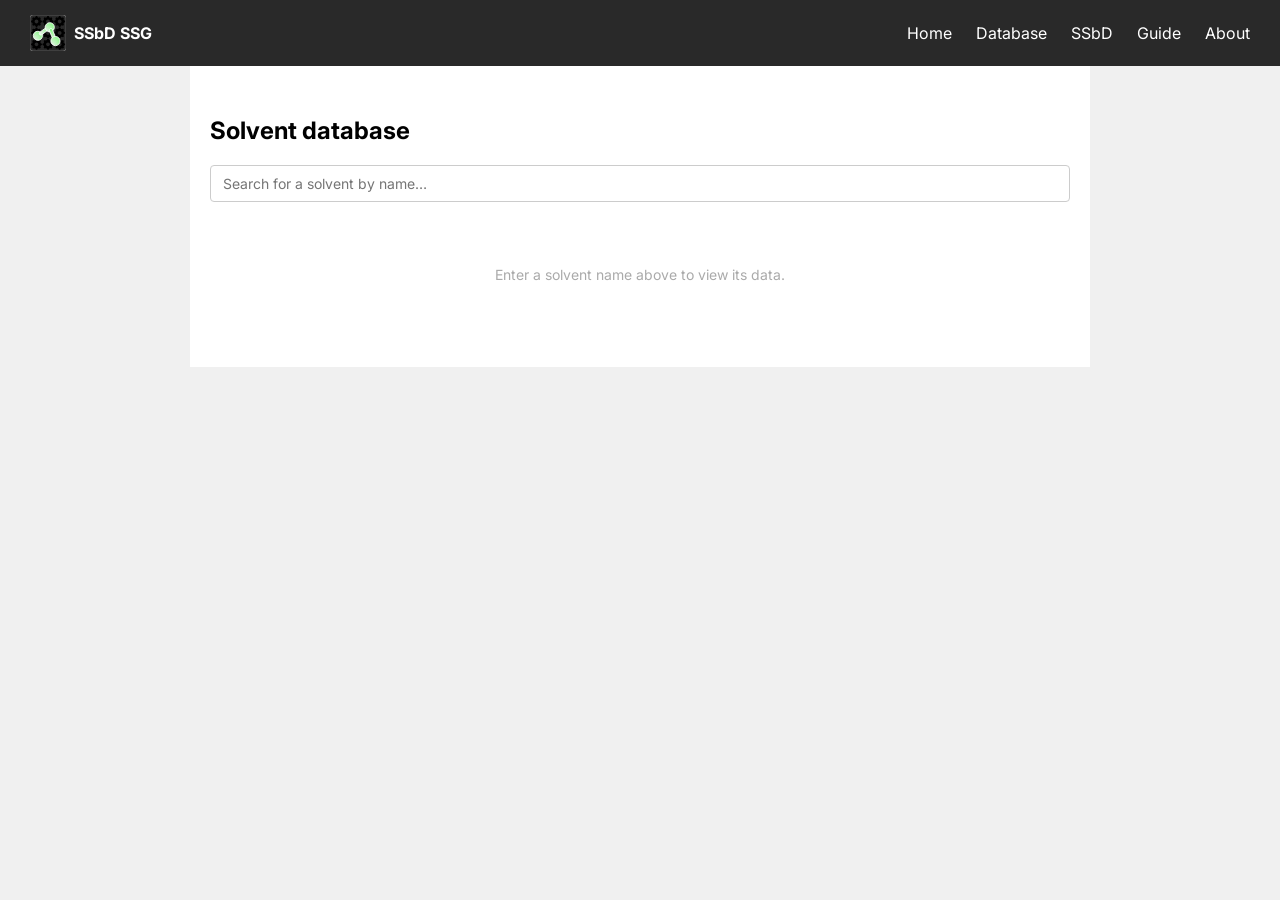
==== database.html @ 384fbece "Add files via upload" ====
<!DOCTYPE html>
<html lang="en">
<head>
    <meta charset="UTF-8">
    <title>SSbD SSG – Solvent Database</title>
    <link rel="stylesheet" href="style.css">
    <link rel="preconnect" href="https://fonts.googleapis.com">
    <link rel="preconnect" href="https://fonts.gstatic.com" crossorigin>
    <link href="https://fonts.googleapis.com/css2?family=Inter:ital,opsz,wght@0,14..32,100..900;1,14..32,100..900&display=swap" rel="stylesheet">
    <style>
        .page-content { max-width: 860px; }

        /* ── Search box ───────────────────────────────────────────────────── */
        .search-wrap {
            position: relative;
            margin-bottom: 24px;
        }
        .search-wrap input {
            width: 100%;
            padding: 9px 12px;
            font-size: 14px;
            font-family: inherit;
            border: 1px solid #ccc;
            border-radius: 4px;
            box-sizing: border-box;
        }
        .search-wrap input:focus { outline: none; border-color: #444; }

        .search-dropdown {
            display: none;
            position: absolute;
            top: 100%;
            left: 0; right: 0;
            background: white;
            border: 1px solid #ccc;
            border-top: none;
            border-radius: 0 0 4px 4px;
            max-height: 260px;
            overflow-y: auto;
            z-index: 100;
            box-shadow: 0 4px 8px rgba(0,0,0,0.08);
        }
        .search-dropdown.open { display: block; }
        .search-item {
            padding: 8px 12px;
            font-size: 13px;
            cursor: pointer;
            border-bottom: 1px solid #f0f0f0;
        }
        .search-item:last-child { border-bottom: none; }
        .search-item:hover, .search-item.active { background: #f0f0f0; }
        .search-item em {
            font-style: normal;
            font-weight: 600;
            color: #444;
        }
        .no-results {
            padding: 8px 12px;
            font-size: 13px;
            color: #888;
        }

        /* ── Detail table ─────────────────────────────────────────────────── */
        #detail-placeholder {
            color: #aaa;
            font-size: 14px;
            text-align: center;
            padding: 40px 0;
        }
        table.detail-table {
            width: 100%;
            border-collapse: collapse;
            font-size: 13px;
        }
        table.detail-table td {
            padding: 5px 10px;
            vertical-align: top;
            border-bottom: 1px solid #f0f0f0;
        }
        table.detail-table tr:last-child td { border-bottom: none; }
        td.field-label {
            width: 52%;
            color: #555;
            padding-right: 16px;
        }
        td.field-value {
            color: #222;
            word-break: break-word;
        }
        td.field-value a {
            color: #444;
            word-break: break-all;
        }
        /* Source rows */
        tr.source-row td {
            font-size: 11px;
            color: #999;
            padding-top: 1px;
            padding-bottom: 5px;
        }
        /* Section header rows */
        tr.section-header td {
            background: #f0f0f0;
            font-weight: 700;
            font-size: 11px;
            text-transform: uppercase;
            letter-spacing: 0.06em;
            color: #444;
            padding: 7px 10px;
            border-bottom: 1px solid #ccc;
            border-top: 1px solid #ccc;
        }
        /* Empty value */
        .empty-val { color: #bbb; }

        /* ── Reference solvent column ──────────────────────────────────────── */
        td.field-ref {
            color: #999;
            font-style: italic;
            word-break: break-word;
            border-left: 1px solid #f0f0f0;
            padding-left: 12px;
        }
        th.ref-header {
            width: 30%;
            color: #aaa;
            font-size: 11px;
            font-weight: 600;
            font-style: italic;
            padding: 4px 10px 4px 12px;
            border-bottom: 2px solid #e0e0e0;
            border-left: 1px solid #f0f0f0;
        }

        /* ── Structure viewer ──────────────────────────────────────────────── */
        .struct-header {
            display: flex;
            gap: 20px;
            margin-bottom: 20px;
            align-items: flex-start;
        }
        .mol-wrap { flex: 0 0 260px; }
        #mol-viewer {
            width: 260px;
            height: 220px;
            position: relative;
            border: 1px solid #ddd;
            border-radius: 4px;
            background: white;
        }
        .mol-controls {
            display: flex;
            gap: 4px;
            justify-content: center;
            margin-top: 5px;
        }
        .mol-btn {
            font-size: 11px;
            font-family: inherit;
            padding: 2px 8px;
            border: 1px solid #ccc;
            border-radius: 3px;
            background: white;
            color: #555;
            cursor: pointer;
        }
        .mol-btn:hover  { background: #f0f0f0; border-color: #444; color: #444; }
        .mol-btn.active { background: #555; border-color: #444; color: white; }
        #mol-status {
            font-size: 11px;
            color: #aaa;
            text-align: center;
            margin-top: 3px;
            min-height: 15px;
        }
        .mol-identity {
            flex: 1;
            min-width: 0;
        }
        .mol-identity .solvent-name {
            font-size: 17px;
            font-weight: 700;
            color: #222;
            margin-bottom: 10px;
        }
        .mol-identity .id-row {
            display: flex;
            gap: 8px;
            font-size: 12px;
            margin-bottom: 4px;
        }
        .mol-identity .id-row .id-key { color: #aaa; flex: 0 0 60px; }
        .mol-identity .id-row .id-val { color: #333; word-break: break-all; font-family: monospace; }

        /* ── Combined conversion + metrics card ───────────────────────────── */
        .conv-gc-card {
            background: white;
            border: 1px solid #ddd;
            border-radius: 4px;
            padding: 10px 12px;
            margin-bottom: 20px;
        }
        .conv-gc-card h4 {
            margin: 0 0 10px;
            font-size: 11px;
            text-transform: uppercase;
            letter-spacing: 0.05em;
            color: #444;
        }
        /* Two columns: chart left, PMI bars right */
        .conv-gc-row {
            display: grid;
            grid-template-columns: 1fr 220px;
            gap: 16px;
            align-items: start;
        }
        @media (max-width: 640px) {
            .conv-gc-row { grid-template-columns: 1fr; }
        }
        /* Donuts + legend strip below the chart row */
        .gc-donuts-row {
            margin-top: 14px;
            padding-top: 12px;
            border-top: 1px solid #f0f0f0;
        }
        .gc-donuts {
            display: flex;
            gap: 8px;
            flex-wrap: wrap;
            align-items: flex-start;
        }
        .gc-donut-item { text-align: center; }
        .gc-donut-label {
            font-size: 10px;
            color: #555;
            text-transform: uppercase;
            letter-spacing: 0.04em;
            margin-top: 2px;
        }
        .gc-panel-title {
            font-size: 11px;
            font-weight: 600;
            color: #555;
            margin-bottom: 6px;
        }
        .gc-pmi-label {
            font-size: 10px;
            color: #444;
            text-transform: uppercase;
            letter-spacing: 0.05em;
            font-weight: 600;
            margin-bottom: 10px;
        }
        .gc-note {
            font-size: 11px;
            color: #aaa;
            margin-top: 6px;
            font-style: italic;
        }
        .gc-legend {
            display: flex;
            gap: 12px;
            flex-wrap: wrap;
            margin-top: 10px;
            font-size: 11px;
            color: #666;
        }
        .gc-legend-item { display: flex; align-items: center; gap: 4px; }
        .gc-legend-swatch {
            display: inline-block;
            width: 10px; height: 10px;
            border-radius: 2px;
        }
    </style>
</head>
<script src="state.js"></script>
<script src="solventData.js"></script>
<script src="conversion.js"></script>
<script src="https://3dmol.org/build/3Dmol-min.js" async></script>
<body>

<div class="navbar">
    <a href="index.html" style="display:flex;align-items:center;gap:8px;text-decoration:none;">
        <img src="logo.svg" alt="SSbD SSG logo" style="height:36px;width:36px;border-radius:3px;">
        <strong style="color:white;">SSbD SSG</strong>
    </a>
    <div>
        <a href="index.html">Home</a>
        <a href="database.html">Database</a>
        <a href="ssbd.html">SSbD</a>
        <a href="guide.html">Guide</a>
        <a href="about.html">About</a>
    </div>
</div>

<div class="page-content">
    <h2 style="margin-bottom:20px;">Solvent database</h2>

    <!-- Search -->
    <div class="search-wrap">
        <input type="text" id="solvent-search" placeholder="Search for a solvent by name…" autocomplete="off">
        <div class="search-dropdown" id="search-dropdown"></div>
    </div>

    <!-- Detail panel -->
    <div id="detail-panel">
        <p id="detail-placeholder">Enter a solvent name above to view its data.</p>
    </div>
</div>

<script>
// ── Restore state from URL hash (file:// cross-page compat) ──────────────
(function () {
    const h = window.location.hash;
    if (h.startsWith('#st=')) {
        try { saveState(JSON.parse(decodeURIComponent(h.slice(4)))); } catch (e) {}
        history.replaceState(null, '', window.location.pathname);
    }
})();

// ── Field layout ────────────────────────────────────────────────────────────
// Each group: { heading, rows }
// Each row: string (field key) | { label, key } | { label, keys:[], src } | 'hazards'
// A string key is displayed with the key as the label.
// src: the associated source field key (shown as a small source row below).

const FIELD_GROUPS = [
  { heading: 'Identity', rows: [
    'Name', 'CAS', 'Formula', 'SMILES', 'InChI',
  ]},
  { heading: 'Availability', rows: [
    { label: 'Cost per litre',                 key: 'Cost /EUR per L' },
    { label: 'Availability',                   key: 'Availability' },
    { label: 'Petrochemical feedstock',        key: 'Petrochemical feedstock' },
    { label: 'Petrochemical production',       key: 'Petrochemical production' },
    { label: 'Renewable feedstock',            key: 'Renewable feedstock' },
    { label: 'Renewable production',           key: 'Renewable production' },
    { label: 'Bio-based cost',                 key: 'Bio-based cost /EUR per L' },
    { label: 'Bio-based solvent availability', key: 'Bio-based solvent availability' },
  ]},
  { heading: 'Polarity & solubility parameters', rows: [
    { label: 'Dispersion forces (δD) /MPa½',   key: 'Dispersion forces /MPa\u00bd',         src: 'Source: solubility parameters' },
    { label: 'Dipole forces (δP) /MPa½',        key: 'Dipole forces /MPa\u00bd',             src: 'Source: solubility parameters' },
    { label: 'Hydrogen bonding (δH) /MPa½',     key: 'Hydrogen bonding forces /MPa\u00bd',   src: 'Source: solubility parameters' },
    { label: 'H-bond donating ability (α)',      key: 'Hydrogen bond donating ability',        src: 'Source: solvatochromism' },
    { label: 'Dipolarity (π*)',                  key: 'Dipolarity',                            src: 'Source: solvatochromism' },
    { label: 'Polarisability correction (δ)',    key: 'Polarisability correction factor',      src: 'Source: solvatochromism' },
    { label: 'log(K\u2092\u1d42)',               key: 'log(KOW)',                              src: 'Source: logKOW' },
    { label: 'Solubility in water /g mL⁻¹',     key: 'Solubility in water /g per mL',         src: 'Source: solubility in water' },
    { label: 'Solubility of water in solvent /g mL⁻¹', key: 'Solubility of water in this solvent /g per mL', src: 'Source: solubility of water' },
  ]},
  { heading: 'Physical properties', rows: [
    { label: 'Melting point /°C',              key: 'Melting point /\u00b0C',                src: 'Source: melting point' },
    { label: 'Boiling point /°C',              key: 'Boiling point /\u00b0C',               src: 'Source: boiling point' },
    { label: 'Vapour pressure /mmHg',          key: 'Vapour pressure /mmHg',                src: 'Source: vapour pressure' },
    { label: 'Temperature for VP /°C',         key: 'Temperature for vapour pressure /\u00b0C' },
    { label: 'Density /g mL⁻¹',               key: 'Density /g per mL',                    src: 'Source: density' },
    { label: 'Dynamic viscosity /cP',          key: 'Dynamic viscosity /cP',                src: 'Source: viscosity' },
    { label: 'Temperature for viscosity /°C',  key: 'Temperature for viscosity /\u00b0C' },
    { label: 'Surface tension /mN m⁻¹',        key: 'Surface tension /dynes per cm',        src: 'Source: surface tension' },
  ]},
  { heading: 'Fire & safety', rows: [
    { label: 'Flash point /°C',                key: 'Flash Point /\u00b0C',                 src: 'Source: FP' },
    { label: 'Autoignition temperature /°C',   key: 'Autoignition temperature /\u00b0C',    src: 'Source: AIT' },
    { label: 'Upper explosion limit /%',       key: 'Upper explosion limit /%',             src: 'Source: upper explosion' },
    { label: 'Lower explosion limit /%',       key: 'Lower explosion limit /%',             src: 'Source: lower explosion' },
    { label: 'Electrical conductivity /10⁻¹ S cm⁻¹', key: 'Electrical conductivity /10-1 S per cm', src: 'Source: conductivity' },
  ]},
  { heading: 'Hazard statements', rows: [ 'hazards' ] },
  { heading: 'Toxicology', rows: [
    { label: 'Dermal LD₅₀ /mg kg⁻¹',          key: 'Dermal LD50 /mg per kg',               src: 'Source: acute toxicity' },
    { label: 'Oral LD₅₀ /mg kg⁻¹',            key: 'Oral LD50 /mg per kg' },
    { label: 'Inhalation LC₅₀ /mg m⁻³',       key: 'Inhalation LC50 /mg per m3' },
    { label: 'SVHC conditions',                key: 'Conditions' },
    { label: 'OEL long term (8 hr) /mg m⁻³',  key: 'Long term occupational exposure limit (8 hr) /mg per m3', src: 'Source: OEL' },
    { label: 'OEL long term (8 hr) /ppm',      key: 'Long term occupational exposure limit (8 hr) /ppm' },
    { label: 'OEL short term (15 min) /mg m⁻³', key: 'Short term occupational exposure limit (15 min) /mg per m3' },
    { label: 'OEL short term (15 min) /ppm',   key: 'Short term occupational exposure limit (15 min) /ppm' },
    { label: 'DNEL long term inhalation /mg m⁻³', key: 'DNEL (long term inhalation) /mg per m3', src: 'Source: DNEL' },
    { label: 'DNEL short term inhalation /mg m⁻³', key: 'DNEL (short term inhalation) /mg per m3' },
    { label: 'DNEL long term dermal /mg kg⁻¹ day⁻¹', key: 'DNEL (long term dermal) /mg per kg per day' },
  ]},
  { heading: 'Environmental fate', rows: [
    { label: 'Partition to air /%',            key: 'Air /%',                               src: 'Source: environmental partition' },
    { label: 'Partition to water /%',          key: 'Water /%' },
    { label: 'Partition to soil /%',           key: 'Soil /%' },
    { label: 'Partition to sediment /%',       key: 'Sediment /%' },
    { label: 'Photodegradation half-life /days', key: 'Photodegradation halflife /days',    src: 'Source: atmospheric halflife' },
    { label: 'Biodegradation in water',        key: 'Biodegradation in water',              src: 'Source: biodegradation' },
    { label: 'BCF /L kg⁻¹',                   key: 'BCF (aquatic organisms, preferably fish) / L per kg', src: 'Source: BCF' },
    { label: 'NOEC /mg L⁻¹',                  key: 'NOEC /mg per L',                       src: 'Source: ecotoxicity' },
  ]},
  { heading: 'Life cycle assessment', rows: [
    { label: 'Production energy /MJ kg⁻¹',    key: 'Production energy /MJ per kg',         src: 'Source: production energy' },
    { label: 'Incineration energy balance /MJ kg⁻¹', key: 'Net incineration energy balance /MJ per kg', src: 'Source: incineration energy' },
    { label: 'Climate change (cradle-to-gate) /kg CO₂-eq kg⁻¹', key: 'Climate change (cradle to gate) /kg CO2-eq. per kg', src: 'Source: climate change impact' },
    { label: 'Water use (production) /L kg⁻¹', key: 'Water use (production) /L per kg',   src: 'Source: water use impact' },
  ]},
];

const H_CODES = [
  'H224','H225','H226','H227','H280',
  'H314','H318','H302','H312','H332','H315','H317','H319','H320','H335','H336',
  'H300','H301','H310','H311','H330','H331','H304','H305','H334',
  'H340','H341','H350','H351','H360','H361','H370','H371','H372','H373',
  'H400','H410','H411','H412','H413','H420',
];
const EUH_CODES = [
  'EUH019','EUH059','EUH066','EUH070','EUH071',
  'EUH208','EUH380','EUH381','EUH430','EUH431',
  'EUH440','EUH441','EUH450','EUH451',
];

// ── Data loading ─────────────────────────────────────────────────────────────

let solventData = SOLVENT_DATA;

// ── Search logic ──────────────────────────────────────────────────────────────

const searchInput  = document.getElementById('solvent-search');
const dropdown     = document.getElementById('search-dropdown');
let activeIdx = -1;

searchInput.addEventListener('input', function () {
    const q = this.value.trim().toLowerCase();
    activeIdx = -1;
    if (!q) { dropdown.classList.remove('open'); return; }

    const matches = solventData
        .filter(s => s['Name'].toLowerCase().includes(q) ||
            (s['CAS'] || '').includes(q) ||
            ['altName1','altName2','altName3'].some(k => (s[k] || '').toLowerCase().includes(q)))
        .sort((a, b) => { const ka = a['Name'].toLowerCase(), kb = b['Name'].toLowerCase(); return ka < kb ? -1 : ka > kb ? 1 : 0; })
        .slice(0, 12);

    if (!matches.length) {
        dropdown.innerHTML = '<div class="no-results">No solvents found.</div>';
    } else {
        dropdown.innerHTML = matches.map((s, i) => {
            const nameMatch = s['Name'].toLowerCase().includes(q);
            const matchedAlt = !nameMatch && ['altName1','altName2','altName3'].map(k => s[k] || '').find(a => a.toLowerCase().includes(q));
            const matchedCas = !nameMatch && !matchedAlt && (s['CAS'] || '').includes(q);
            const sub = matchedAlt ? ` <span style="font-size:11px;color:#888;">(${highlight(matchedAlt, q)})</span>`
                      : matchedCas ? ` <span style="font-size:11px;color:#888;">(CAS ${highlight(s['CAS'], q)})</span>`
                      : '';
            return `<div class="search-item" data-idx="${i}" data-name="${s['Name']}">
                ${highlight(s['Name'], q)}${sub}
            </div>`;
        }).join('');
        dropdown.querySelectorAll('.search-item').forEach(el => {
            el.addEventListener('mousedown', function (e) {
                e.preventDefault();
                selectSolvent(this.dataset.name);
            });
        });
    }
    dropdown.classList.add('open');
});

searchInput.addEventListener('keydown', function (e) {
    const items = dropdown.querySelectorAll('.search-item');
    if (e.key === 'ArrowDown') {
        activeIdx = Math.min(activeIdx + 1, items.length - 1);
        updateActive(items);
    } else if (e.key === 'ArrowUp') {
        activeIdx = Math.max(activeIdx - 1, 0);
        updateActive(items);
    } else if (e.key === 'Enter') {
        if (activeIdx >= 0 && items[activeIdx]) {
            selectSolvent(items[activeIdx].dataset.name);
        }
    } else if (e.key === 'Escape') {
        dropdown.classList.remove('open');
    }
});

searchInput.addEventListener('blur', () => {
    setTimeout(() => dropdown.classList.remove('open'), 150);
});

function updateActive(items) {
    items.forEach((el, i) => el.classList.toggle('active', i === activeIdx));
}

function highlight(name, q) {
    const idx = name.toLowerCase().indexOf(q);
    if (idx < 0) return name;
    return name.slice(0, idx) +
           '<em>' + name.slice(idx, idx + q.length) + '</em>' +
           name.slice(idx + q.length);
}

function selectSolvent(name) {
    const solvent = solventData.find(s => s['Name'] === name);
    if (!solvent) return;
    searchInput.value = name;
    dropdown.classList.remove('open');
    renderDetail(solvent);
}

// ── Green Chemistry Metrics ───────────────────────────────────────────────────
// Equations sourced from: github.com/jamesrsherwood/GreenChemMetrics
//   Atom Economy = productRMM / Σ(reactantRMMs) × 100%
//   Yield        = LSER-predicted conversion at reaction time
//   RME          = actual product mass / total reactant mass × 100%
//   PMI          = total input mass / actual product mass
//
// Masses: reactant_i (kg) = [conc_i] × V × RMM_i / 1000
//         solvent (kg)    = V × ρ   (density in g/mL = kg/L)
//         other (kg)      = otherReagents.mass from Settings

function gcDonut(pct, color, label) {
    const S = 100, cx = 50, cy = 43, r = 30, sw = 9;
    const circ = 2 * Math.PI * r;
    const capped = pct !== null ? Math.min(Math.max(pct, 0), 100) : 0;
    const dash = capped / 100 * circ, gap = circ - dash;
    const valText = pct !== null ? pct.toFixed(0) + '%' : '—';
    const valFill = pct !== null ? '#222' : '#ccc';
    return `<div class="gc-donut-item">
        <svg viewBox="0 0 ${S} ${S - 12}" style="width:${S}px;height:${S - 12}px;">
            <circle cx="${cx}" cy="${cy}" r="${r}" fill="none" stroke="#e8e8e8" stroke-width="${sw}"/>
            ${pct !== null ? `<circle cx="${cx}" cy="${cy}" r="${r}" fill="none" stroke="${color}"
                stroke-width="${sw}" stroke-linecap="round"
                stroke-dasharray="${dash.toFixed(2)} ${gap.toFixed(2)}"
                transform="rotate(-90 ${cx} ${cy})"/>` : ''}
            <text x="${cx}" y="${cy + 6}" text-anchor="middle"
                font-size="14" font-weight="700" fill="${valFill}" font-family="inherit">${valText}</text>
        </svg>
        <div class="gc-donut-label">${label}</div>
    </div>`;
}

// Compute all GC metrics for one solvent. Returns plain data object (no HTML).
// overrideTimeH: if provided, overrides st.reactionTime for yield/RME/PMI calculation.
function computeGcData(s, st, overrideTimeH) {
    const scale  = parseFloat(st.scale) || 100;
    const rxA    = st.reactantX || {}, rxB = st.reactantY || {};
    const rxC    = st.reactantZ || {}, prod = st.product  || {};
    const other  = st.otherReagents || {};
    const rmmA   = parseFloat(rxA.rmm),  rmmB = parseFloat(rxB.rmm);
    const rmmC   = parseFloat(rxC.rmm),  rmmP = parseFloat(prod.rmm);
    const concA  = parseFloat(rxA.conc), concB = parseFloat(rxB.conc);
    const concC  = parseFloat(rxC.conc);
    const hasRMMs  = rmmA > 0 && rmmB > 0 && rmmP > 0;
    const hasConcs = concA > 0 && concB > 0;
    const hasC     = rmmC > 0 && concC > 0;

    let atomEconomy = null, yieldPct = null, rme = null, pmi = null;
    let segments = null, totalInput_kg = null, note = null;

    if (hasRMMs)
        atomEconomy = rmmP / (rmmA + rmmB + (hasC ? rmmC : 0)) * 100;

    if (hasConcs) {
        const entry = CONVERSION.LSER[st.reaction];
        if (entry) {
            const profile = CONVERSION.computeProfile(
                st.reaction, s, concA,
                (entry.b_order != null && entry.b_order > 0) ? concB : null,
                (entry.c_order != null && entry.c_order > 0 && hasC) ? concC : null,
            );
            if (profile && profile.time_hours.length >= 2) {
                const rtH = (overrideTimeH != null)
                    ? overrideTimeH
                    : Math.max(0.01, parseFloat(st.reactionTime) || 12);
                yieldPct = CONVERSION.conversionAtTime(profile, rtH);
            }
        }
    }

    if (hasRMMs && hasConcs) {
        const massA_kg = concA * scale * rmmA / 1000;
        const massB_kg = concB * scale * rmmB / 1000;
        const massC_kg = hasC ? concC * scale * rmmC / 1000 : 0;
        const totalReactant_kg = massA_kg + massB_kg + massC_kg;
        const moles = [concA * scale, concB * scale];
        if (hasC) moles.push(concC * scale);
        const massProductTheo_kg = Math.min(...moles) * rmmP / 1000;
        const massProductActual_kg = yieldPct !== null
            ? massProductTheo_kg * yieldPct / 100 : null;

        if (massProductActual_kg !== null && totalReactant_kg > 0)
            rme = massProductActual_kg / totalReactant_kg * 100;

        const density        = parseFloat(s['Density /g per mL']); // g/mL = kg/L
        const massSolvent_kg = density > 0 ? scale * density : null;
        const massOther_kg   = parseFloat(other.mass) || 0;

        if (massProductActual_kg > 0 && massSolvent_kg !== null) {
            totalInput_kg = totalReactant_kg + massSolvent_kg + massOther_kg;
            pmi = totalInput_kg / massProductActual_kg;
            segments = [
                { mass_kg: totalReactant_kg, color: '#4caf50' },
                { mass_kg: massSolvent_kg,   color: '#ff9800' },
                { mass_kg: massOther_kg,     color: '#2196f3' },
            ];
        } else if (massSolvent_kg === null) {
            note = 'Solvent density not available — PMI cannot be computed.';
        } else {
            note = 'Predicted product mass is zero — check concentrations and reaction time.';
        }
    }

    if (!note) {
        if (!hasRMMs)             note = 'Set reactant &amp; product RMMs in Settings.';
        else if (!hasConcs)       note = 'Set reactant concentrations in Settings.';
        else if (yieldPct === null) note = 'LSER conversion unavailable — PMI requires a predicted yield.';
    }

    return { atomEconomy, yieldPct, rme, pmi, segments, totalInput_kg, note };
}

// Render one labeled PMI bar. Bar width is scaled so maxPMI fills BW pixels.
function gcPmiBarSingle(label, data, maxPMI, BW) {
    if (!data.pmi || !data.segments) return '';
    const barW = data.pmi / maxPMI * BW;
    let bx = 0;
    const rects = data.segments.filter(seg => seg.mass_kg > 0).map(seg => {
        const w = seg.mass_kg / data.totalInput_kg * barW;
        const rect = `<rect x="${bx.toFixed(1)}" y="0" width="${w.toFixed(1)}" height="16" fill="${seg.color}"/>`;
        bx += w;
        return rect;
    }).join('');
    return `<div style="margin-bottom:12px;">
        <div style="font-size:11px;color:#555;margin-bottom:3px;">${escHtml(label)}</div>
        <svg viewBox="0 0 ${BW} 16" style="width:100%;display:block;border-radius:2px;overflow:hidden;">
            <rect x="0" y="0" width="${BW}" height="16" fill="#f0f0f0"/>
            ${rects}
        </svg>
        <div style="font-size:11px;color:#333;margin-top:3px;">PMI&nbsp;=&nbsp;<strong>${data.pmi.toFixed(1)}</strong></div>
    </div>`;
}

// Returns the PMI bars section HTML. Both bars share the same scale (maxPMI).
// overrideTimeH: if provided, uses this time instead of st.reactionTime.
function gcPmiSectionHtml(s, refSolvent, st, overrideTimeH) {
    const mainData = computeGcData(s, st, overrideTimeH);
    const refData  = refSolvent ? computeGcData(refSolvent, st, overrideTimeH) : null;

    const pmis = [mainData.pmi, refData ? refData.pmi : null].filter(v => v !== null);
    if (!pmis.length) {
        return `<div class="gc-pmi-label">Process Mass Intensity</div>
            <p class="gc-note">${mainData.note || ''}</p>`;
    }
    const maxPMI = Math.max(...pmis);
    const BW = 200;
    return `<div class="gc-pmi-label">Process Mass Intensity</div>
        ${gcPmiBarSingle(s['Name'] || '', mainData, maxPMI, BW)}
        ${refData ? gcPmiBarSingle((refSolvent['Name'] || '') + '\u202f(ref.)', refData, maxPMI, BW) : ''}
        ${mainData.note && !mainData.pmi ? `<p class="gc-note">${mainData.note}</p>` : ''}`;
}

// Returns the donuts + legend HTML.
// overrideTimeH: if provided, uses this time instead of st.reactionTime.
function gcDonutsSectionHtml(s, refSolvent, st, overrideTimeH) {
    const mainData = computeGcData(s, st, overrideTimeH);
    const refData  = refSolvent ? computeGcData(refSolvent, st, overrideTimeH) : null;
    const hasRef   = !!refData;

    const donutsHtml = hasRef
        ? `<div style="display:grid;grid-template-columns:1fr 1fr;gap:8px;">
               <div>
                   <div class="gc-panel-title">${escHtml(s['Name'] || '')}</div>
                   <div class="gc-donuts">
                       ${gcDonut(mainData.atomEconomy, '#4caf50', 'AE')}
                       ${gcDonut(mainData.yieldPct,    '#2196f3', 'Yield')}
                       ${gcDonut(mainData.rme,         '#ff9800', 'RME')}
                   </div>
               </div>
               <div>
                   <div class="gc-panel-title">${escHtml(refSolvent['Name'] || '')}\u202f(ref.)</div>
                   <div class="gc-donuts">
                       ${gcDonut(refData.atomEconomy, '#4caf50', 'AE')}
                       ${gcDonut(refData.yieldPct,    '#2196f3', 'Yield')}
                       ${gcDonut(refData.rme,         '#ff9800', 'RME')}
                   </div>
               </div>
           </div>`
        : `<div class="gc-donuts">
               ${gcDonut(mainData.atomEconomy, '#4caf50', 'Atom economy')}
               ${gcDonut(mainData.yieldPct,    '#2196f3', 'Yield')}
               ${gcDonut(mainData.rme,         '#ff9800', 'RME')}
           </div>`;

    const legendItems = [
        { color: '#4caf50', label: 'Reactants'     },
        { color: '#ff9800', label: 'Solvent'        },
        { color: '#2196f3', label: 'Other reagents' },
    ];
    const legend = `<div class="gc-legend">
        ${legendItems.map(l =>
            `<span class="gc-legend-item">
                <span class="gc-legend-swatch" style="background:${l.color};"></span>${l.label}
            </span>`
        ).join('')}
        <span style="color:#aaa;margin-left:auto;">
            Scale:\u202f${parseFloat(st.scale)||100}\u202fL
            &nbsp;·&nbsp; t\u202f=\u202f${parseFloat(st.reactionTime)||12}\u202fh
        </span>
    </div>`;

    return donutsHtml + legend;
}

// ── Conversion-vs-time chart with draggable time marker ───────────────────────

function convChart(solvent, st) {
    _convProfiles = null;
    _convLayout   = null;

    const reaction = st.reaction;
    const entry = CONVERSION.LSER[reaction];
    const noData = txt => `<em style="color:#aaa;font-size:11px;">${txt}</em>`;
    if (!entry) return noData('No LSER data for this reaction type.');

    const concA = parseFloat(st.reactantX && st.reactantX.conc);
    const concB = parseFloat(st.reactantY && st.reactantY.conc);
    const concC = parseFloat(st.reactantZ && st.reactantZ.conc);
    const reactionTimeH = Math.max(0.01, parseFloat(st.reactionTime) || 12);

    function makeProfile(sv) {
        if (!sv) return null;
        return CONVERSION.computeProfile(
            reaction, sv,
            isNaN(concA) ? null : concA,
            (entry.b_order != null && entry.b_order > 0) ? (isNaN(concB) ? null : concB) : null,
            (entry.c_order != null && entry.c_order > 0) ? (isNaN(concC) ? null : concC) : null,
        );
    }

    const refName    = (st.referenceSolvent || '').trim();
    const refSolvent = refName
        ? solventData.find(sv => (sv['Name'] || '').trim().toLowerCase() === refName.toLowerCase())
        : null;

    const profileMain = makeProfile(solvent);
    const profileRef  = makeProfile(refSolvent);

    const mainHasData = profileMain && profileMain.time_hours.length >= 2;
    const refHasData  = profileRef  && profileRef.time_hours.length  >= 2;

    if (!mainHasData && !refHasData) {
        if (!profileMain && !profileRef)
            return noData('Conversion not available (polarity data required for this reaction).');
        return noData('Set reactant concentrations in Settings to compute conversion.');
    }

    // Store for drag handler
    _convProfiles = { main: profileMain, ref: profileRef, mainHasData, refHasData };

    const W = 580, H = 340;
    const ML = 70, MR = 12, MT = 34, MB = 60;
    const PW = W - ML - MR, PH = H - MT - MB;
    const xS = t => ML + Math.min(Math.max(+t, 0), 24) / 24 * PW;
    const yS = c => MT + PH - Math.min(Math.max(+c, 0), 100) / 100 * PH;

    _convLayout = { W, ML, MT, PH, PW };

    function makePoints(profile) {
        if (!profile || profile.time_hours.length < 2) return null;
        const pts = [];
        let lastConv = 0;
        for (let i = 0; i < profile.time_hours.length; i++) {
            const t = profile.time_hours[i];
            lastConv = profile.conv_pct[i];
            pts.push(`${xS(t).toFixed(1)},${yS(lastConv).toFixed(1)}`);
            if (t >= 24) break;
        }
        if (profile.time_hours[profile.time_hours.length - 1] < 24)
            pts.push(`${xS(24).toFixed(1)},${yS(lastConv).toFixed(1)}`);
        return pts.join(' ');
    }

    const mainPts = makePoints(profileMain);
    const refPts  = makePoints(profileRef);

    const gridLines = [25, 50, 75].map(pct =>
        `<line x1="${ML}" y1="${yS(pct).toFixed(1)}" x2="${W - MR}" y2="${yS(pct).toFixed(1)}" stroke="#e8e8e8" stroke-width="1"/>`
    ).join('');

    const yAxis = [0, 25, 50, 75, 100].map(pct =>
        `<text x="${ML - 8}" y="${(yS(pct) + 7).toFixed(1)}" text-anchor="end" font-size="22" fill="#555">${pct}%</text>`
    ).join('');

    const xAxis = [0, 6, 12, 18, 24].map(hr => {
        const x = xS(hr).toFixed(1);
        return `<line x1="${x}" y1="${MT + PH}" x2="${x}" y2="${MT + PH + 7}" stroke="#222" stroke-width="1.5"/>` +
               `<text x="${x}" y="${MT + PH + 28}" text-anchor="middle" font-size="22" fill="#555">${hr}h</text>`;
    }).join('');

    // Settings reaction time: subtle grey dashed reference (no label; drag marker carries the label)
    const rtX = xS(Math.min(reactionTimeH, 24)).toFixed(1);
    const settingsMarker =
        `<line x1="${rtX}" y1="${MT}" x2="${rtX}" y2="${MT + PH}" stroke="#ccc" stroke-width="1" stroke-dasharray="4,3"/>`;

    // Draggable marker — starts at the settings reaction time; updateDragTime() repositions it
    const dragMarker = `<g id="db-drag-marker">
        <line   id="db-drag-line"   x1="${rtX}" y1="${MT}" x2="${rtX}" y2="${MT + PH}"
                stroke="steelblue" stroke-width="2"/>
        <circle id="db-drag-handle" cx="${rtX}" cy="${MT}" r="7" fill="steelblue"/>
        <text   id="db-drag-label"  x="${rtX}"  y="${MT - 12}"
                text-anchor="middle" font-size="20" font-weight="600" fill="steelblue"
                font-family="inherit">${reactionTimeH}h</text>
    </g>`;

    // Legend — <tspan>s with IDs so updateDragTime() can patch conversion values in-place
    const mainConvAtT = mainHasData ? CONVERSION.conversionAtTime(profileMain, reactionTimeH) : null;
    const refConvAtT  = refHasData  ? CONVERSION.conversionAtTime(profileRef,  reactionTimeH) : null;
    const mainLabel   = (solvent['Name'] || '').substring(0, 24);
    const refLabel    = refSolvent ? (refSolvent['Name'] || '').substring(0, 24) : '';

    const LX = W - MR, LSW = 30;
    let legend = '';
    let ly = MT + PH - 10;
    if (refPts) {
        const cv = refConvAtT !== null ? ` \u2014 ${refConvAtT.toFixed(0)}%` : '';
        legend = `<line x1="${LX-LSW}" y1="${ly}" x2="${LX}" y2="${ly}" stroke="#aaa" stroke-width="2" stroke-dasharray="6,4"/>` +
                 `<text x="${LX-LSW-6}" y="${ly+7}" text-anchor="end" font-size="22" fill="#777">${refLabel}<tspan id="db-conv-ref">${cv}</tspan>\u202f(ref)</text>`;
        ly -= 30;
    }
    if (mainPts) {
        const cv = mainConvAtT !== null ? ` \u2014 ${mainConvAtT.toFixed(0)}%` : '';
        legend = `<line x1="${LX-LSW}" y1="${ly}" x2="${LX}" y2="${ly}" stroke="steelblue" stroke-width="2.5"/>` +
                 `<text x="${LX-LSW-6}" y="${ly+7}" text-anchor="end" font-size="22" fill="#333">${mainLabel}<tspan id="db-conv-main">${cv}</tspan></text>` +
                 legend;
    }

    let refMsg = '';
    if (refName && !refSolvent)
        refMsg = `<text x="${W-MR}" y="${MT+22}" text-anchor="end" font-size="22" fill="#c0392b">Reference "${refName}" not found</text>`;
    else if (!refName)
        refMsg = `<text x="${W-MR}" y="${MT+22}" text-anchor="end" font-size="22" fill="#bbb">Set reference solvent in Settings</text>`;

    // Transparent hit-area rect over the plot — captures mouse/touch for dragging
    const hitRect =
        `<rect id="db-conv-hit" x="${ML}" y="${MT - 24}" width="${PW}" height="${PH + 24}" fill="transparent" style="cursor:ew-resize;"/>`;

    return `<svg id="db-conv-svg" viewBox="0 0 ${W} ${H}"
            style="width:100%;display:block;user-select:none;" xmlns="http://www.w3.org/2000/svg">
        ${gridLines}
        <line x1="${ML}" y1="${MT}" x2="${ML}" y2="${MT + PH}" stroke="#222" stroke-width="2"/>
        <line x1="${ML}" y1="${MT + PH}" x2="${W - MR}" y2="${MT + PH}" stroke="#222" stroke-width="2"/>
        ${xAxis}${yAxis}
        ${settingsMarker}
        ${refPts  ? `<polyline points="${refPts}"  fill="none" stroke="#aaa" stroke-width="2" stroke-dasharray="6,4" stroke-linejoin="round"/>` : ''}
        ${mainPts ? `<polyline points="${mainPts}" fill="none" stroke="steelblue" stroke-width="2.5" stroke-linejoin="round"/>` : ''}
        ${mainHasData ? '' : `<text x="${ML + 8}" y="${yS(50)}" font-size="22" fill="#bbb">No polarity data for ${mainLabel}</text>`}
        ${dragMarker}
        ${legend}${refMsg}
        ${hitRect}
    </svg>`;
}

// ── Re-render detail when index.html changes the reference solvent ─────────────

let currentSolvent = null;
window.addEventListener('storage', e => {
    if (e.key === 'ssgUserSettings' && currentSolvent) renderDetail(currentSolvent);
});

// ── Drag-interactive chart state (local only, never written to Settings) ──────
let _convProfiles = null;  // { main, ref, mainHasData, refHasData }
let _convLayout   = null;  // { W, ML, MT, PH, PW }
let _dragCleanup  = null;  // removes window listeners from previous render

// ── Drag interaction for the conversion chart ─────────────────────────────────

function initConvDrag() {
    // Remove any listeners attached by a previous renderDetail() call
    if (_dragCleanup) { _dragCleanup(); _dragCleanup = null; }

    const svg = document.getElementById('db-conv-svg');
    const hit = document.getElementById('db-conv-hit');
    if (!svg || !hit || !_convLayout) return;

    let dragging = false;

    function getT(e) {
        const rect = svg.getBoundingClientRect();
        const clientX = e.touches ? e.touches[0].clientX : e.clientX;
        // Map from CSS pixels → SVG viewBox x → time 0–24 h
        const svgX = (clientX - rect.left) / rect.width * _convLayout.W;
        return Math.min(Math.max((svgX - _convLayout.ML) / _convLayout.PW * 24, 0), 24);
    }

    function onStart(e) { dragging = true;  e.preventDefault(); updateDragTime(getT(e)); }
    function onMove(e)  { if (!dragging) return; e.preventDefault(); updateDragTime(getT(e)); }
    function onEnd()    { dragging = false; }

    hit.addEventListener('mousedown',  onStart);
    hit.addEventListener('touchstart', onStart, { passive: false });
    window.addEventListener('mousemove',  onMove);
    window.addEventListener('mouseup',    onEnd);
    window.addEventListener('touchmove',  onMove, { passive: false });
    window.addEventListener('touchend',   onEnd);

    _dragCleanup = () => {
        hit.removeEventListener('mousedown',  onStart);
        hit.removeEventListener('touchstart', onStart);
        window.removeEventListener('mousemove',  onMove);
        window.removeEventListener('mouseup',    onEnd);
        window.removeEventListener('touchmove',  onMove);
        window.removeEventListener('touchend',   onEnd);
    };
}

function updateDragTime(t) {
    if (!_convLayout) return;
    const { W, ML, MT, PH, PW } = _convLayout;
    const x = (ML + t / 24 * PW).toFixed(1);

    // Move the draggable marker elements
    const line   = document.getElementById('db-drag-line');
    const handle = document.getElementById('db-drag-handle');
    const label  = document.getElementById('db-drag-label');
    if (line)   { line.setAttribute('x1', x); line.setAttribute('x2', x); }
    if (handle) { handle.setAttribute('cx', x); }
    if (label)  { label.setAttribute('x', x); label.textContent = t.toFixed(1) + 'h'; }

    // Patch conversion values in the chart legend (tspan elements)
    if (_convProfiles) {
        const mainConv = _convProfiles.mainHasData
            ? CONVERSION.conversionAtTime(_convProfiles.main, t) : null;
        const refConv  = _convProfiles.refHasData
            ? CONVERSION.conversionAtTime(_convProfiles.ref,  t) : null;
        const mainEl = document.getElementById('db-conv-main');
        const refEl  = document.getElementById('db-conv-ref');
        if (mainEl) mainEl.textContent = mainConv !== null ? ` \u2014 ${mainConv.toFixed(0)}%` : '';
        if (refEl)  refEl.textContent  = refConv  !== null ? ` \u2014 ${refConv.toFixed(0)}%`  : '';
    }

    // Re-render PMI bars and donut section for the new time
    const st       = loadState();
    const refName  = (st.referenceSolvent || '').trim();
    const refSv    = refName
        ? solventData.find(sv => (sv['Name'] || '').trim().toLowerCase() === refName.toLowerCase())
        : null;
    const hasRef   = !!(refSv && currentSolvent && refSv['Name'] !== currentSolvent['Name']);
    const refArg   = hasRef ? refSv : null;

    const pmiCol    = document.getElementById('db-pmi-col');
    const donutsRow = document.getElementById('db-donuts-row');
    if (pmiCol)    pmiCol.innerHTML    = gcPmiSectionHtml(currentSolvent, refArg, st, t);
    if (donutsRow) donutsRow.innerHTML = gcDonutsSectionHtml(currentSolvent, refArg, st, t);
}

// ── Detail table ──────────────────────────────────────────────────────────────

function renderDetail(s) {
    currentSolvent = s;
    const panel = document.getElementById('detail-panel');
    const rows  = [];

    // Reference solvent (from state saved in index.html)
    const refName = (loadState().referenceSolvent || '').trim();
    const ref = refName ? solventData.find(x => x['Name'] === refName) : null;

    FIELD_GROUPS.forEach(group => {
        let groupRows = '';

        group.rows.forEach(row => {
            if (row === 'hazards') {
                const active = [
                    ...H_CODES.filter(c => s[c] === 'Y'),
                    ...EUH_CODES.filter(c => s[c] === 'Y'),
                ];
                const val = active.length
                    ? active.join(', ')
                    : '<span class="empty-val">None</span>';
                let refCell = '';
                if (ref) {
                    const refActive = [
                        ...H_CODES.filter(c => ref[c] === 'Y'),
                        ...EUH_CODES.filter(c => ref[c] === 'Y'),
                    ];
                    refCell = `<td class="field-ref">${refActive.length ? refActive.join(', ') : '<span class="empty-val">None</span>'}</td>`;
                }
                groupRows += `<tr>
                    <td class="field-label">Active hazard statements</td>
                    <td class="field-value">${val}</td>
                    ${refCell}
                </tr>`;
                return;
            }

            const key   = typeof row === 'string' ? row : row.key;
            const label = typeof row === 'string' ? row : row.label;
            const src   = typeof row === 'object' ? row.src : null;

            const raw = s[key];
            const val = (raw !== undefined && raw !== null && raw !== '')
                ? linkify(String(raw))
                : '<span class="empty-val">—</span>';

            let refCell = '';
            if (ref) {
                const rraw = ref[key];
                refCell = `<td class="field-ref">${(rraw !== undefined && rraw !== null && rraw !== '') ? escHtml(String(rraw)) : '<span class="empty-val">—</span>'}</td>`;
            }

            groupRows += `<tr>
                <td class="field-label">${label}</td>
                <td class="field-value">${val}</td>
                ${refCell}
            </tr>`;

            if (src && s[src]) {
                groupRows += `<tr class="source-row">
                    <td class="field-label">Source</td>
                    <td class="field-value">${linkify(s[src])}</td>
                    ${ref ? '<td class="field-ref"></td>' : ''}
                </tr>`;
            }
        });

        const colspan = ref ? 3 : 2;
        rows.push(`
            <tr class="section-header"><td colspan="${colspan}">${group.heading}</td></tr>
            ${groupRows}
        `);
    });

    // Identity summary for the header panel
    const idRows = [
        { k: 'CAS',     v: s['CAS']     },
        { k: 'Formula', v: s['Formula'] },
        { k: 'SMILES',  v: s['SMILES']  },
        { k: 'Set',     v: s['Class']   },
    ].filter(r => r.v).map(r =>
        `<div class="id-row">
            <span class="id-key">${r.k}</span>
            <span class="id-val">${escHtml(r.v)}</span>
        </div>`
    ).join('');

    const refHeader = ref
        ? `<th class="ref-header">${escHtml(ref['Name'])} (ref.)</th>`
        : '';

    // Load state once for all chart/metrics rendering
    const st = loadState();
    const refName2   = (st.referenceSolvent || '').trim();
    const refSolvent = refName2
        ? solventData.find(sv => (sv['Name'] || '').trim().toLowerCase() === refName2.toLowerCase())
        : null;
    const hasRef2 = !!(refSolvent && refSolvent['Name'] !== s['Name']);

    panel.innerHTML = `
        <div class="struct-header">
            <div class="mol-wrap">
                <div id="mol-viewer"></div>
                <div class="mol-controls">
                    <button class="mol-btn active" id="btn-ballstick" onclick="setMolStyle('ballstick')">Ball &amp; stick</button>
                    <button class="mol-btn"        id="btn-sphere"    onclick="setMolStyle('sphere')">Sphere</button>
                    <button class="mol-btn"        id="btn-stick"     onclick="setMolStyle('stick')">Stick</button>
                </div>
                <div id="mol-status">Loading structure…</div>
            </div>
            <div class="mol-identity">
                <div class="solvent-name">${escHtml(s['Name'] || '')}${ref ? `<span style="font-size:13px;font-weight:400;color:#aaa;margin-left:10px;">vs. ${escHtml(ref['Name'])}</span>` : ''}</div>
                ${idRows}
            </div>
        </div>
        <div class="conv-gc-card">
            <h4>${escHtml(st.reaction || '—')}</h4>
            <div class="conv-gc-row">
                <div>${convChart(s, st)}</div>
                <div id="db-pmi-col">${gcPmiSectionHtml(s, hasRef2 ? refSolvent : null, st)}</div>
            </div>
            <div class="gc-donuts-row" id="db-donuts-row">${gcDonutsSectionHtml(s, hasRef2 ? refSolvent : null, st)}</div>
        </div>
        <table class="detail-table">
            <thead><tr>
                <th style="width:42%;text-align:left;padding:4px 10px;background:#556B2F;border-bottom:2px solid #3d4d21;font-size:11px;color:#fff;font-weight:600;text-transform:uppercase;letter-spacing:0.05em;">Property</th>
                <th style="text-align:left;padding:4px 10px;background:#556B2F;border-bottom:2px solid #3d4d21;font-size:11px;color:#fff;font-weight:600;text-transform:uppercase;letter-spacing:0.05em;">${escHtml(s['Name'] || '')}</th>
                ${refHeader}
            </tr></thead>
            <tbody>${rows.join('')}</tbody>
        </table>`;

    initViewer(s);
    initConvDrag();
}

// ── 3D structure viewer ───────────────────────────────────────────────────────

let molViewer  = null;
let molStyle   = 'ballstick';

const STYLES = {
    ballstick: { stick: { radius: 0.12 }, sphere: { scale: 0.25 } },
    sphere:    { sphere: {} },
    stick:     { stick: {} },
};

function initViewer(s) {
    // Wait for 3Dmol to be available (loaded async)
    if (typeof $3Dmol === 'undefined') {
        setTimeout(() => initViewer(s), 100);
        return;
    }

    molViewer = $3Dmol.createViewer(document.getElementById('mol-viewer'), {
        backgroundColor: 'white',
        antialias: true,
    });

    const id  = encodeURIComponent(s['CAS'] || s['Name'] || '');
    const url = `https://pubchem.ncbi.nlm.nih.gov/rest/pug/compound/name/${id}/SDF?record_type=3d`;

    fetch(url)
        .then(r => { if (!r.ok) throw new Error(r.status); return r.text(); })
        .then(sdf => {
            molViewer.addModel(sdf, 'sdf');
            molViewer.setStyle({}, STYLES[molStyle]);
            molViewer.zoomTo();
            molViewer.render();
            document.getElementById('mol-status').textContent = '';
        })
        .catch(() => {
            document.getElementById('mol-status').textContent = '3D structure not available from PubChem';
        });
}

function setMolStyle(style) {
    molStyle = style;
    document.querySelectorAll('.mol-btn').forEach(b => b.classList.remove('active'));
    document.getElementById('btn-' + style).classList.add('active');
    if (!molViewer) return;
    molViewer.setStyle({}, STYLES[style]);
    molViewer.render();
}

// ── Helpers ───────────────────────────────────────────────────────────────────

function escHtml(str) {
    return String(str).replace(/&/g,'&amp;').replace(/</g,'&lt;').replace(/>/g,'&gt;').replace(/"/g,'&quot;');
}

// Turn anything that looks like a URL into a clickable link
function linkify(text) {
    return text.replace(/(https?:\/\/[^\s\]]+)/g,
        url => `<a href="${url}" target="_blank" rel="noopener">${url}</a>`);
}
</script>

</body>
</html>
---- style.css ----
body {
    margin: 0 0px 10px;
    background-color: #f0f0f0;
    font-family: 'Inter', sans-serif;
    accent-color: #666;
}

.page-content {
    max-width: 800px;
    margin: 0 auto;
    padding: 30px 20px;
    background-color: white;
}


.hover-btn {
    background-color: rgb(1, 1, 10);
    color: white;
    padding: 10px 20px;
    border: none;
    cursor: pointer;
}

.hover-btn:hover {
    background-color: rgb(1, 1, 10);
}

.navbar {
    display: flex;
    justify-content: space-between;
    align-items: center;
    background-color: #292929;
    padding: 10px 20px;
    position: sticky;
    top: 0;
    z-index: 1000;
}

.navbar a {
    color: white;
    text-decoration: none;  /* Removes line from under links */
    padding: 5px 10px;
}

.navbar a:hover {
    background-color:  rgb(1, 1, 10);
}


@media (max-width: 600px) {
    .navbar {
        flex-direction: column;
        align-items: flex-start;
        gap: 10px
    }

    .page-content {
        padding: 15px 10px;
    }
}
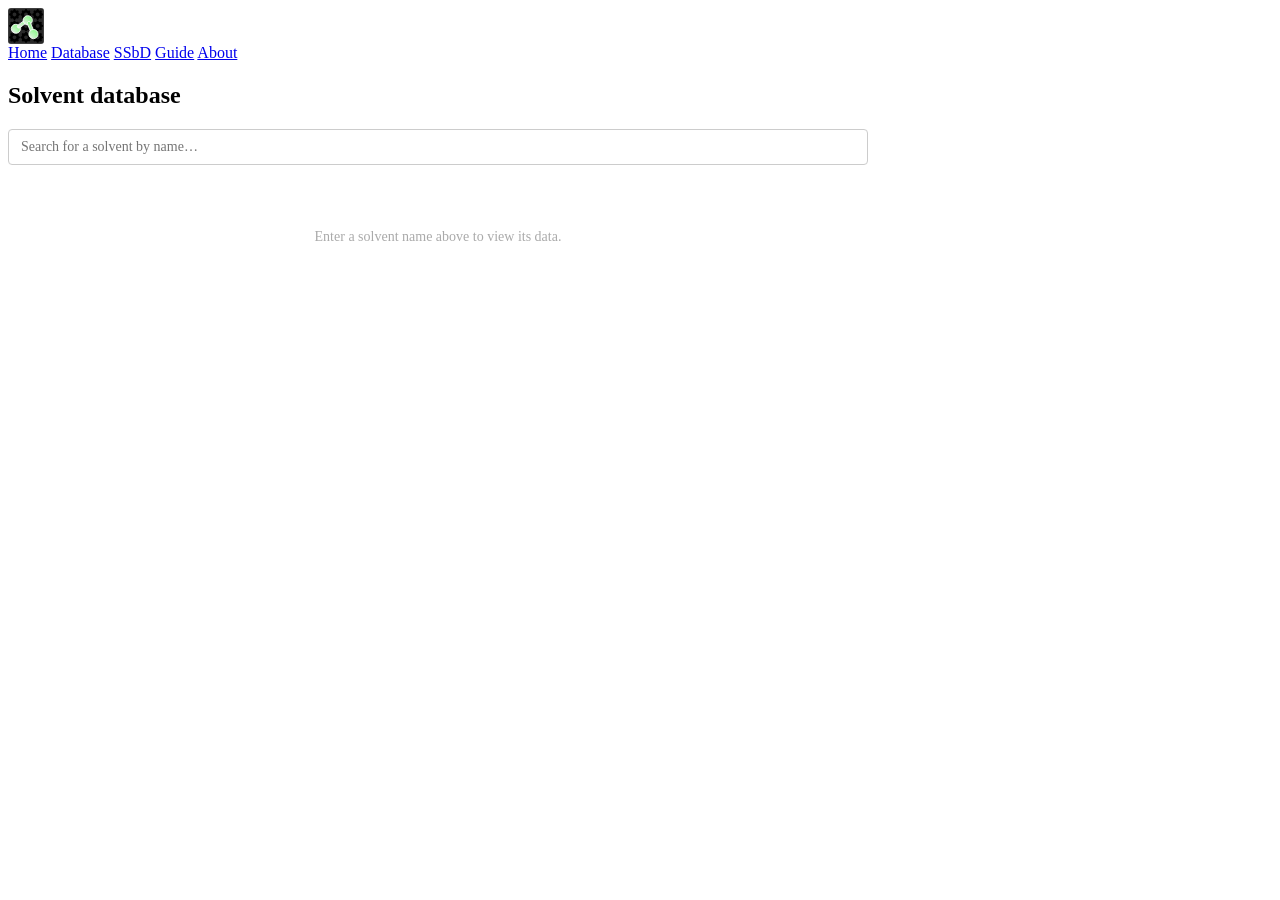
==== commit f4f7ccaa: "Add files via upload" ====
--- a/database.html
+++ b/database.html
@@ -2,6 +2,7 @@
 <html lang="en">
 <head>
     <meta charset="UTF-8">
+    <meta name="viewport" content="width=device-width, initial-scale=1">
     <title>SSbD SSG – Solvent Database</title>
     <link rel="stylesheet" href="style.css">
     <link rel="preconnect" href="https://fonts.googleapis.com">
@@ -79,7 +80,7 @@
         }
         table.detail-table tr:last-child td { border-bottom: none; }
         td.field-label {
-            width: 52%;
+            width: 39%;
             color: #555;
             padding-right: 16px;
         }
@@ -132,17 +133,37 @@
             border-left: 1px solid #f0f0f0;
         }
 
-        /* ── Structure viewer ──────────────────────────────────────────────── */
-        .struct-header {
-            display: flex;
-            gap: 20px;
+        /* ── 2-col 3-row detail grid ──────────────────────────────────────── */
+        .detail-grid-6 {
+            display: grid;
+            grid-template-columns: 1fr 1fr;
+            gap: 14px;
             margin-bottom: 20px;
-            align-items: flex-start;
-        }
-        .mol-wrap { flex: 0 0 260px; }
+            align-items: start;
+        }
+        @media (max-width: 600px) {
+            .detail-grid-6 { grid-template-columns: 1fr; }
+        }
+        .dg-panel {
+            background: white;
+            border: 1px solid #ddd;
+            border-radius: 4px;
+            padding: 10px 12px;
+            min-width: 0;
+        }
+        .dg-panel h4 {
+            margin: 0 0 8px;
+            font-size: 11px;
+            text-transform: uppercase;
+            letter-spacing: 0.05em;
+            color: #444;
+            font-weight: 600;
+        }
+
+        /* ── 3D viewer ────────────────────────────────────────────────────── */
         #mol-viewer {
-            width: 260px;
-            height: 220px;
+            width: 100%;
+            aspect-ratio: 4/3;
             position: relative;
             border: 1px solid #ddd;
             border-radius: 4px;
@@ -152,7 +173,7 @@
             display: flex;
             gap: 4px;
             justify-content: center;
-            margin-top: 5px;
+            margin-top: 6px;
         }
         .mol-btn {
             font-size: 11px;
@@ -173,56 +194,7 @@
             margin-top: 3px;
             min-height: 15px;
         }
-        .mol-identity {
-            flex: 1;
-            min-width: 0;
-        }
-        .mol-identity .solvent-name {
-            font-size: 17px;
-            font-weight: 700;
-            color: #222;
-            margin-bottom: 10px;
-        }
-        .mol-identity .id-row {
-            display: flex;
-            gap: 8px;
-            font-size: 12px;
-            margin-bottom: 4px;
-        }
-        .mol-identity .id-row .id-key { color: #aaa; flex: 0 0 60px; }
-        .mol-identity .id-row .id-val { color: #333; word-break: break-all; font-family: monospace; }
-
-        /* ── Combined conversion + metrics card ───────────────────────────── */
-        .conv-gc-card {
-            background: white;
-            border: 1px solid #ddd;
-            border-radius: 4px;
-            padding: 10px 12px;
-            margin-bottom: 20px;
-        }
-        .conv-gc-card h4 {
-            margin: 0 0 10px;
-            font-size: 11px;
-            text-transform: uppercase;
-            letter-spacing: 0.05em;
-            color: #444;
-        }
-        /* Two columns: chart left, PMI bars right */
-        .conv-gc-row {
-            display: grid;
-            grid-template-columns: 1fr 220px;
-            gap: 16px;
-            align-items: start;
-        }
-        @media (max-width: 640px) {
-            .conv-gc-row { grid-template-columns: 1fr; }
-        }
-        /* Donuts + legend strip below the chart row */
-        .gc-donuts-row {
-            margin-top: 14px;
-            padding-top: 12px;
-            border-top: 1px solid #f0f0f0;
-        }
+
         .gc-donuts {
             display: flex;
             gap: 8px;
@@ -662,23 +634,23 @@
                <div>
                    <div class="gc-panel-title">${escHtml(s['Name'] || '')}</div>
                    <div class="gc-donuts">
+                       ${gcDonut(mainData.yieldPct,    '#2196f3', 'Yield')}
                        ${gcDonut(mainData.atomEconomy, '#4caf50', 'AE')}
-                       ${gcDonut(mainData.yieldPct,    '#2196f3', 'Yield')}
                        ${gcDonut(mainData.rme,         '#ff9800', 'RME')}
                    </div>
                </div>
                <div>
                    <div class="gc-panel-title">${escHtml(refSolvent['Name'] || '')}\u202f(ref.)</div>
                    <div class="gc-donuts">
+                       ${gcDonut(refData.yieldPct,    '#2196f3', 'Yield')}
                        ${gcDonut(refData.atomEconomy, '#4caf50', 'AE')}
-                       ${gcDonut(refData.yieldPct,    '#2196f3', 'Yield')}
                        ${gcDonut(refData.rme,         '#ff9800', 'RME')}
                    </div>
                </div>
            </div>`
         : `<div class="gc-donuts">
+               ${gcDonut(mainData.yieldPct,    '#2196f3', 'Yield')}
                ${gcDonut(mainData.atomEconomy, '#4caf50', 'Atom economy')}
-               ${gcDonut(mainData.yieldPct,    '#2196f3', 'Yield')}
                ${gcDonut(mainData.rme,         '#ff9800', 'RME')}
            </div>`;
 
@@ -949,7 +921,9 @@
 function renderDetail(s) {
     currentSolvent = s;
     const panel = document.getElementById('detail-panel');
-    const rows  = [];
+    const rows = [];      // combined (legacy, still built for compatibility)
+    const rowsSel = [];   // selected solvent only
+    const rowsRef = [];   // reference solvent only
 
     // Reference solvent (from state saved in index.html)
     const refName = (loadState().referenceSolvent || '').trim();
@@ -1018,24 +992,39 @@
             <tr class="section-header"><td colspan="${colspan}">${group.heading}</td></tr>
             ${groupRows}
         `);
+
+        // Split rows for the two separate panels
+        rowsSel.push(`<tr class="section-header"><td colspan="2">${group.heading}</td></tr>`);
+        if (ref) rowsRef.push(`<tr class="section-header"><td colspan="2">${group.heading}</td></tr>`);
+        group.rows.forEach(row => {
+            if (row === 'hazards') {
+                const active = [...H_CODES.filter(c => s[c] === 'Y'), ...EUH_CODES.filter(c => s[c] === 'Y')];
+                const selVal = active.length ? active.join(', ') : '<span class="empty-val">None</span>';
+                rowsSel.push(`<tr><td class="field-label">Active hazard statements</td><td class="field-value">${selVal}</td></tr>`);
+                if (ref) {
+                    const ra = [...H_CODES.filter(c => ref[c] === 'Y'), ...EUH_CODES.filter(c => ref[c] === 'Y')];
+                    rowsRef.push(`<tr><td class="field-label">Active hazard statements</td><td class="field-value">${ra.length ? ra.join(', ') : '<span class="empty-val">None</span>'}</td></tr>`);
+                }
+                return;
+            }
+            const key   = typeof row === 'string' ? row : row.key;
+            const label = typeof row === 'string' ? row : row.label;
+            const src   = typeof row === 'object' ? row.src : null;
+            const raw = s[key];
+            const selVal = (raw !== undefined && raw !== null && raw !== '') ? linkify(String(raw)) : '<span class="empty-val">—</span>';
+            rowsSel.push(`<tr><td class="field-label">${label}</td><td class="field-value">${selVal}</td></tr>`);
+            if (src && s[src]) rowsSel.push(`<tr class="source-row"><td class="field-label">Source</td><td class="field-value">${linkify(s[src])}</td></tr>`);
+            if (ref) {
+                const rraw = ref[key];
+                const refVal = (rraw !== undefined && rraw !== null && rraw !== '') ? escHtml(String(rraw)) : '<span class="empty-val">—</span>';
+                rowsRef.push(`<tr><td class="field-label">${label}</td><td class="field-value">${refVal}</td></tr>`);
+                if (src && ref[src]) rowsRef.push(`<tr class="source-row"><td class="field-label">Source</td><td class="field-value">${linkify(ref[src])}</td></tr>`);
+            }
+        });
     });
 
-    // Identity summary for the header panel
-    const idRows = [
-        { k: 'CAS',     v: s['CAS']     },
-        { k: 'Formula', v: s['Formula'] },
-        { k: 'SMILES',  v: s['SMILES']  },
-        { k: 'Set',     v: s['Class']   },
-    ].filter(r => r.v).map(r =>
-        `<div class="id-row">
-            <span class="id-key">${r.k}</span>
-            <span class="id-val">${escHtml(r.v)}</span>
-        </div>`
-    ).join('');
-
-    const refHeader = ref
-        ? `<th class="ref-header">${escHtml(ref['Name'])} (ref.)</th>`
-        : '';
+    const selRows = rowsSel;
+    const refRows = rowsRef;
 
     // Load state once for all chart/metrics rendering
     const st = loadState();
@@ -1045,9 +1034,13 @@
         : null;
     const hasRef2 = !!(refSolvent && refSolvent['Name'] !== s['Name']);
 
+    const thStyle = 'text-align:left;padding:4px 10px;background:#556B2F;border-bottom:2px solid #3d4d21;font-size:11px;color:#fff;font-weight:600;text-transform:uppercase;letter-spacing:0.05em;';
+
     panel.innerHTML = `
-        <div class="struct-header">
-            <div class="mol-wrap">
+        <div class="detail-grid-6">
+
+            <!-- Row 1: 3D model | Hansen sphere -->
+            <div class="dg-panel">
                 <div id="mol-viewer"></div>
                 <div class="mol-controls">
                     <button class="mol-btn active" id="btn-ballstick" onclick="setMolStyle('ballstick')">Ball &amp; stick</button>
@@ -1056,30 +1049,283 @@
                 </div>
                 <div id="mol-status">Loading structure…</div>
             </div>
-            <div class="mol-identity">
-                <div class="solvent-name">${escHtml(s['Name'] || '')}${ref ? `<span style="font-size:13px;font-weight:400;color:#aaa;margin-left:10px;">vs. ${escHtml(ref['Name'])}</span>` : ''}</div>
-                ${idRows}
+            <div class="dg-panel">
+                ${dbHansenCard(s, st)}
             </div>
-        </div>
-        <div class="conv-gc-card">
-            <h4>${escHtml(st.reaction || '—')}</h4>
-            <div class="conv-gc-row">
-                <div>${convChart(s, st)}</div>
-                <div id="db-pmi-col">${gcPmiSectionHtml(s, hasRef2 ? refSolvent : null, st)}</div>
+
+            <!-- Row 2: Conversion chart | PMI -->
+            <div class="dg-panel">
+                <h4>${escHtml(st.reaction || '—')}</h4>
+                ${convChart(s, st)}
             </div>
-            <div class="gc-donuts-row" id="db-donuts-row">${gcDonutsSectionHtml(s, hasRef2 ? refSolvent : null, st)}</div>
-        </div>
-        <table class="detail-table">
-            <thead><tr>
-                <th style="width:42%;text-align:left;padding:4px 10px;background:#556B2F;border-bottom:2px solid #3d4d21;font-size:11px;color:#fff;font-weight:600;text-transform:uppercase;letter-spacing:0.05em;">Property</th>
-                <th style="text-align:left;padding:4px 10px;background:#556B2F;border-bottom:2px solid #3d4d21;font-size:11px;color:#fff;font-weight:600;text-transform:uppercase;letter-spacing:0.05em;">${escHtml(s['Name'] || '')}</th>
-                ${refHeader}
-            </tr></thead>
-            <tbody>${rows.join('')}</tbody>
-        </table>`;
+            <div class="dg-panel" id="db-pmi-col">
+                ${gcPmiSectionHtml(s, hasRef2 ? refSolvent : null, st)}
+            </div>
+
+            <!-- Row 3: Donuts (full width) -->
+            <div class="dg-panel" style="grid-column:1/-1;" id="db-donuts-row">
+                ${gcDonutsSectionHtml(s, hasRef2 ? refSolvent : null, st)}
+            </div>
+
+            <!-- Row 4: Selected solvent metrics | Reference solvent metrics -->
+            <div class="dg-panel">
+                <table class="detail-table" style="width:100%;">
+                    <thead><tr><th style="${thStyle}" colspan="2">${escHtml(s['Name'] || '')}</th></tr></thead>
+                    <tbody>${selRows.join('')}</tbody>
+                </table>
+            </div>
+            <div class="dg-panel">
+                ${ref
+                    ? `<table class="detail-table" style="width:100%;">
+                        <thead><tr><th style="${thStyle}" colspan="2">${escHtml(ref['Name'])} (ref.)</th></tr></thead>
+                        <tbody>${refRows.join('')}</tbody>
+                       </table>`
+                    : `<div style="color:#aaa;font-size:12px;font-style:italic;padding:8px 0;">No reference solvent set — choose one in Settings.</div>`
+                }
+            </div>
+
+        </div>`;
 
     initViewer(s);
     initConvDrag();
+    const _dbHsId = 'db-hansen-' + s['Name'].replace(/[^a-zA-Z0-9]/g, '_');
+    setTimeout(() => initHansenSphere(_dbHsId, s, st), 0);
+}
+
+// ── Hansen Solubility Sphere (database page) ──────────────────────────────────
+
+function dbHansenCard(s, st) {
+    const num = (obj, k) => { const v = parseFloat(obj[k]); return isNaN(v) ? null : v; };
+    const cD = num(s, 'Dispersion forces /MPa\u00bd');
+    const cP = num(s, 'Dipole forces /MPa\u00bd');
+    const cH = num(s, 'Hydrogen bonding forces /MPa\u00bd');
+    const tD = parseFloat(st.polarityD), tP = parseFloat(st.polarityP);
+    const tH = parseFloat(st.polarityH), tR = parseFloat(st.polarityRadius);
+    const hasT = !isNaN(tD) && !isNaN(tP) && !isNaN(tH) && !isNaN(tR);
+    const hasSv = cD !== null && cP !== null && cH !== null;
+
+    let raHtml = '';
+    if (hasSv && hasT) {
+        const ra  = Math.sqrt(4*(cD-tD)**2 + (cP-tP)**2 + (cH-tH)**2);
+        const red = ra / tR;
+        raHtml = `<div style="font-size:11px;color:#555;text-align:center;margin-top:6px;">
+            Ra\u202f=\u202f${ra.toFixed(2)}\u202fMPa<sup>\u00bd</sup>
+            \u00a0\u00b7\u00a0 R\u2080\u202f=\u202f${tR.toFixed(1)}\u202fMPa<sup>\u00bd</sup>
+            \u00a0\u00b7\u00a0 Ra\u2044R\u2080\u202f=\u202f${red.toFixed(2)}
+            \u00a0<span style="font-weight:600;color:${red<=1?'#2e7d32':'#c62828'}">${red<=1?'\u2713 Inside sphere':'\u2717 Outside sphere'}</span>
+        </div>`;
+    } else if (!hasSv) {
+        raHtml = '<p style="font-size:11px;color:#aaa;text-align:center;margin-top:4px;">No Hansen data for this solvent.</p>';
+    }
+
+    const cid = 'db-hansen-' + s['Name'].replace(/[^a-zA-Z0-9]/g, '_');
+    const refLbl = (st.referenceSolvent || '').trim();
+    const nameHtml = `<div style="font-size:17px;font-weight:700;color:#222;margin-bottom:8px;">${escHtml(s['Name'] || '')}${refLbl ? `<span style="font-size:13px;font-weight:400;color:#aaa;margin-left:10px;">vs. ${escHtml(refLbl)}</span>` : ''}</div>`;
+    return `${nameHtml}
+        <div style="font-size:11px;text-transform:uppercase;letter-spacing:0.05em;color:#444;font-weight:600;margin-bottom:6px;">Hansen Solubility Sphere</div>
+        ${!hasT ? '<p style="font-size:11px;color:#888;margin:0 0 6px;">Set \u03b4D, \u03b4P, \u03b4H and radius in Settings \u2192 Polarity to show the sphere.</p>' : ''}
+        <canvas id="${cid}" width="480" height="300"
+            style="width:100%;display:block;cursor:grab;touch-action:none;border-radius:3px;background:#fafafa;"></canvas>
+        <p style="font-size:10px;color:#999;text-align:center;margin:3px 0 0;">Drag to rotate \u00b7 Axes: \u03b4D \u00b7 \u03b4P \u00b7 \u03b4H (δD range = \u00bd\u00d7 δP/δH)</p>
+        ${raHtml}`;
+}
+
+function initHansenSphere(canvasId, s, st) {
+    const canvas = document.getElementById(canvasId);
+    if (!canvas) return;
+    const ctx = canvas.getContext('2d');
+    const W = canvas.width, H = canvas.height;
+    const NUM = (obj, k) => { const v = parseFloat(obj[k]); return isNaN(v) ? null : v; };
+
+    const tD = parseFloat(st.polarityD), tP = parseFloat(st.polarityP);
+    const tH = parseFloat(st.polarityH), tR = parseFloat(st.polarityRadius);
+    const hasT = !isNaN(tD) && !isNaN(tP) && !isNaN(tH) && !isNaN(tR);
+    const refName = (st.referenceSolvent || '').trim();
+
+    // All solvents with full Hansen data
+    const allPts = solventData.map(sv => ({
+        name: sv['Name'],
+        d: NUM(sv, 'Dispersion forces /MPa\u00bd'),
+        p: NUM(sv, 'Dipole forces /MPa\u00bd'),
+        h: NUM(sv, 'Hydrogen bonding forces /MPa\u00bd'),
+    })).filter(pt => pt.d !== null && pt.p !== null && pt.h !== null);
+
+    let az = 0.6, el = 0.35;
+    let dragging = false, lastX = 0, lastY = 0;
+
+    function proj(x, y, z) {
+        const ca = Math.cos(az), sa = Math.sin(az);
+        const ce = Math.cos(el), se = Math.sin(el);
+        const x1 = x * ca - z * sa;
+        const z1 = x * sa + z * ca;
+        return { sx: x1, sy: -(y * ce - z1 * se), depth: y * se + z1 * ce };
+    }
+
+    function draw() {
+        ctx.clearRect(0, 0, W, H);
+
+        // Fixed world-space centre: sphere centre if target set, else data centroid
+        const cx = hasT ? tD*2 : (allPts.length ? allPts.reduce((a,p)=>a+p.d*2,0)/allPts.length : 14);
+        const cy = hasT ? tP   : (allPts.length ? allPts.reduce((a,p)=>a+p.p,0)/allPts.length : 5);
+        const cz = hasT ? tH   : (allPts.length ? allPts.reduce((a,p)=>a+p.h,0)/allPts.length : 7);
+
+        // When target set: fix scale to 2×R₀ and drop dots outside that
+        let maxR;
+        let visiblePts;
+        if (hasT) {
+            maxR = 2 * tR;
+            visiblePts = allPts.filter(pt =>
+                Math.sqrt((pt.d*2-cx)**2 + (pt.p-cy)**2 + (pt.h-cz)**2) <= maxR);
+        } else {
+            visiblePts = allPts;
+            maxR = 1;
+            allPts.forEach(pt => {
+                const d = Math.sqrt((pt.d*2-cx)**2 + (pt.p-cy)**2 + (pt.h-cz)**2);
+                if (d > maxR) maxR = d;
+            });
+            maxR = Math.max(maxR, 1) * 1.15;
+        }
+
+        const pad = 40;
+        const sc = Math.min((W/2 - pad) / maxR, (H/2 - pad) / maxR);
+
+        // Project relative to fixed centre → canvas coords (sphere always at W/2, H/2)
+        const pS = (dx, dy, dz) => {
+            const { sx, sy, depth } = proj(dx, dy, dz);
+            return { x: W/2 + sx*sc, y: H/2 + sy*sc, depth };
+        };
+
+        // Transparent sphere at canvas centre — stationary
+        if (hasT) {
+            ctx.beginPath();
+            ctx.arc(W/2, H/2, tR * sc, 0, Math.PI*2);
+            ctx.fillStyle = 'rgba(170,170,170,0.13)';
+            ctx.fill();
+            ctx.strokeStyle = 'rgba(120,120,120,0.35)';
+            ctx.lineWidth = 1.5;
+            ctx.stroke();
+        }
+
+        // Axes through canvas centre with arrowhead + tick values at ±½ and ±1× axLen
+        const axLen = maxR;
+        [
+            { vec: [1,0,0], lbl: '\u03b4D',  toVal: f => (cx + f*axLen) / 2 },
+            { vec: [0,1,0], lbl: '\u03b4P',  toVal: f => cy + f*axLen },
+            { vec: [0,0,1], lbl: '\u03b4H',  toVal: f => cz + f*axLen },
+        ].forEach(({ vec, lbl, toVal }) => {
+            const neg = pS(-vec[0]*axLen, -vec[1]*axLen, -vec[2]*axLen);
+            const pos = pS( vec[0]*axLen,  vec[1]*axLen,  vec[2]*axLen);
+            ctx.beginPath(); ctx.moveTo(neg.x, neg.y); ctx.lineTo(pos.x, pos.y);
+            ctx.strokeStyle = 'rgba(160,160,160,0.55)'; ctx.lineWidth = 1;
+            ctx.setLineDash([4, 4]); ctx.stroke(); ctx.setLineDash([]);
+            const adx = pos.x - neg.x, ady = pos.y - neg.y;
+            const am = Math.hypot(adx, ady) || 1;
+            const ux = adx/am, uy = ady/am;  // axis direction
+            const px = -uy, py = ux;          // perpendicular (left of axis)
+            // Tick marks and values at ±½ and ±1
+            [-1, -0.5, 0.5, 1].forEach(f => {
+                const val = toVal(f);
+                if (val <= 0) return;
+                const tp = pS(vec[0]*f*axLen, vec[1]*f*axLen, vec[2]*f*axLen);
+                ctx.beginPath();
+                ctx.moveTo(tp.x + px*4, tp.y + py*4);
+                ctx.lineTo(tp.x - px*4, tp.y - py*4);
+                ctx.strokeStyle = 'rgba(150,150,150,0.8)'; ctx.lineWidth = 1; ctx.stroke();
+                ctx.fillStyle = '#888'; ctx.font = '9px Inter, sans-serif';
+                ctx.textAlign = 'center'; ctx.textBaseline = 'middle';
+                ctx.fillText(val.toFixed(1), tp.x + px*15, tp.y + py*15);
+            });
+            // Arrowhead at + end
+            ctx.beginPath();
+            ctx.moveTo(pos.x, pos.y);
+            ctx.lineTo(pos.x - ux*8 - uy*4, pos.y - uy*8 + ux*4);
+            ctx.lineTo(pos.x - ux*8 + uy*4, pos.y - uy*8 - ux*4);
+            ctx.closePath();
+            ctx.fillStyle = 'rgba(130,130,130,0.7)'; ctx.fill();
+            ctx.fillStyle = '#777'; ctx.font = '10px Inter, sans-serif';
+            ctx.textAlign = 'center'; ctx.textBaseline = 'middle';
+            ctx.fillText(lbl, pos.x + ux*16, pos.y + uy*16);
+        });
+        ctx.textBaseline = 'alphabetic';
+
+        // Solvent dots projected relative to centre — painters algorithm
+        visiblePts.map(pt => {
+            const r = pS(pt.d*2 - cx, pt.p - cy, pt.h - cz);
+            const inSphere = hasT
+                ? Math.sqrt(4*(pt.d-tD)**2 + (pt.p-tP)**2 + (pt.h-tH)**2) <= tR
+                : false;
+            return { name: pt.name, x: r.x, y: r.y, depth: r.depth, inSphere };
+        }).sort((a, b) => a.depth - b.depth)
+          .forEach(pt => {
+            const isCur = pt.name === s['Name'];
+            const isRef = pt.name === refName;
+            const r   = (isCur || isRef) ? 6 : (pt.inSphere ? 4 : 3);
+            const col = isCur ? '#e07070' : isRef ? '#4a86c8' : pt.inSphere ? '#556B2F' : '#ccc';
+            ctx.beginPath();
+            ctx.arc(pt.x, pt.y, r, 0, Math.PI*2);
+            ctx.fillStyle = col; ctx.fill();
+            if (isCur || isRef) {
+                ctx.strokeStyle = 'white'; ctx.lineWidth = 1.5; ctx.stroke();
+                ctx.fillStyle = '#333';
+                ctx.font = `${isCur ? 'bold ' : ''}9px Inter, sans-serif`;
+                ctx.textAlign = 'left'; ctx.textBaseline = 'middle';
+                const lbl = pt.name.length > 22 ? pt.name.slice(0,21)+'\u2026' : pt.name;
+                ctx.fillText(lbl + (isCur ? ' \u25c4' : ''), pt.x + 8, pt.y + 3);
+            }
+        });
+        ctx.textBaseline = 'alphabetic';
+
+        // Target centre crosshair — always at canvas centre
+        if (hasT) {
+            ctx.beginPath();
+            ctx.moveTo(W/2-6, H/2); ctx.lineTo(W/2+6, H/2);
+            ctx.moveTo(W/2, H/2-6); ctx.lineTo(W/2, H/2+6);
+            ctx.strokeStyle = '#556B2F'; ctx.lineWidth = 2; ctx.stroke();
+        }
+
+        // Legend (top-right)
+        const leg = [];
+        if (hasT) leg.push({ col: '#556B2F', lbl: 'Inside sphere' });
+        leg.push({ col: '#e07070', lbl: (s['Name'].length > 16 ? s['Name'].slice(0,15)+'\u2026' : s['Name']) + ' (current)' });
+        if (refName) leg.push({ col: '#4a86c8', lbl: (refName.length > 16 ? refName.slice(0,15)+'\u2026' : refName) + ' (ref)' });
+        leg.push({ col: '#ccc', lbl: 'Other solvents' });
+        leg.forEach((item, i) => {
+            const lx = W - 118, ly = 12 + i*14;
+            ctx.beginPath(); ctx.arc(lx, ly-2, 4, 0, Math.PI*2);
+            ctx.fillStyle = item.col; ctx.fill();
+            ctx.fillStyle = '#444'; ctx.font = '9px Inter, sans-serif';
+            ctx.textAlign = 'left'; ctx.textBaseline = 'middle';
+            ctx.fillText(item.lbl, lx+8, ly-2);
+        });
+        ctx.textBaseline = 'alphabetic';
+    }
+
+    canvas.addEventListener('mousedown', e => {
+        dragging = true; lastX = e.clientX; lastY = e.clientY;
+        canvas.style.cursor = 'grabbing'; e.preventDefault();
+    });
+    window.addEventListener('mousemove', e => {
+        if (!dragging || !document.body.contains(canvas)) { dragging = false; return; }
+        az += (e.clientX - lastX) * 0.012;
+        el = Math.max(-Math.PI/2+0.05, Math.min(Math.PI/2-0.05, el + (e.clientY - lastY)*0.012));
+        lastX = e.clientX; lastY = e.clientY;
+        draw();
+    });
+    window.addEventListener('mouseup', () => { dragging = false; canvas.style.cursor = 'grab'; });
+
+    let ltx = 0, lty = 0;
+    canvas.addEventListener('touchstart', e => {
+        if (e.touches.length === 1) { ltx = e.touches[0].clientX; lty = e.touches[0].clientY; }
+    }, { passive: true });
+    canvas.addEventListener('touchmove', e => {
+        if (e.touches.length !== 1) return;
+        az += (e.touches[0].clientX - ltx) * 0.012;
+        el = Math.max(-Math.PI/2+0.05, Math.min(Math.PI/2-0.05, el + (e.touches[0].clientY - lty)*0.012));
+        ltx = e.touches[0].clientX; lty = e.touches[0].clientY;
+        draw();
+    }, { passive: true });
+
+    draw();
 }
 
 // ── 3D structure viewer ───────────────────────────────────────────────────────
